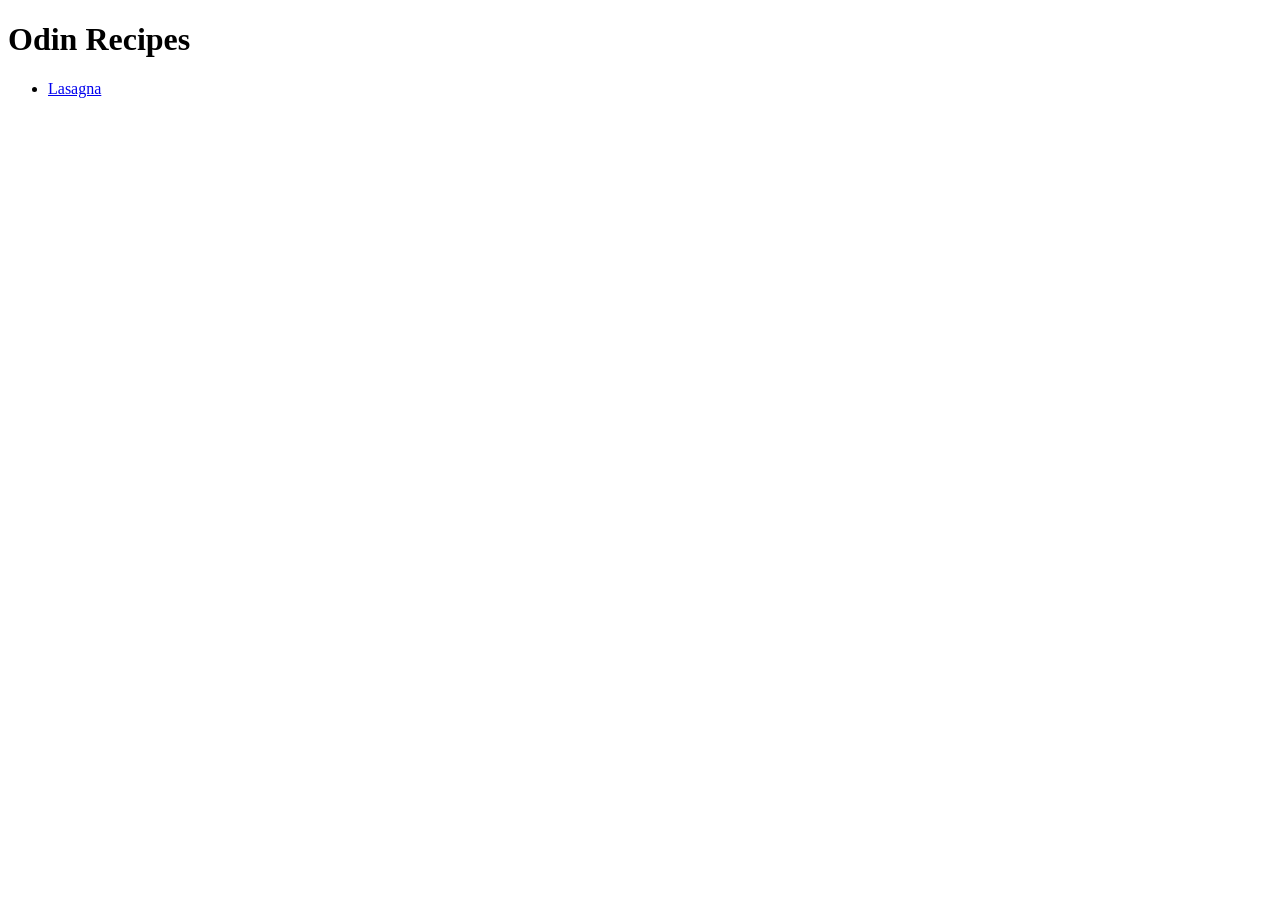
==== index.html @ d3d0c1ac "add the index and lasagna html files" ====
<!DOCTYPE html>
<html lang="en">
<head>
    <meta charset="UTF-8">
    <meta name="viewport" content="width=device-width, initial-scale=1.0">
    <title>Document</title>
</head>
<body>
    <h1>Odin Recipes</h1>
    <ul>
        <li><a href="recipes/lasagna.html">Lasagna</a></li>
    </ul>
</body>
</html>
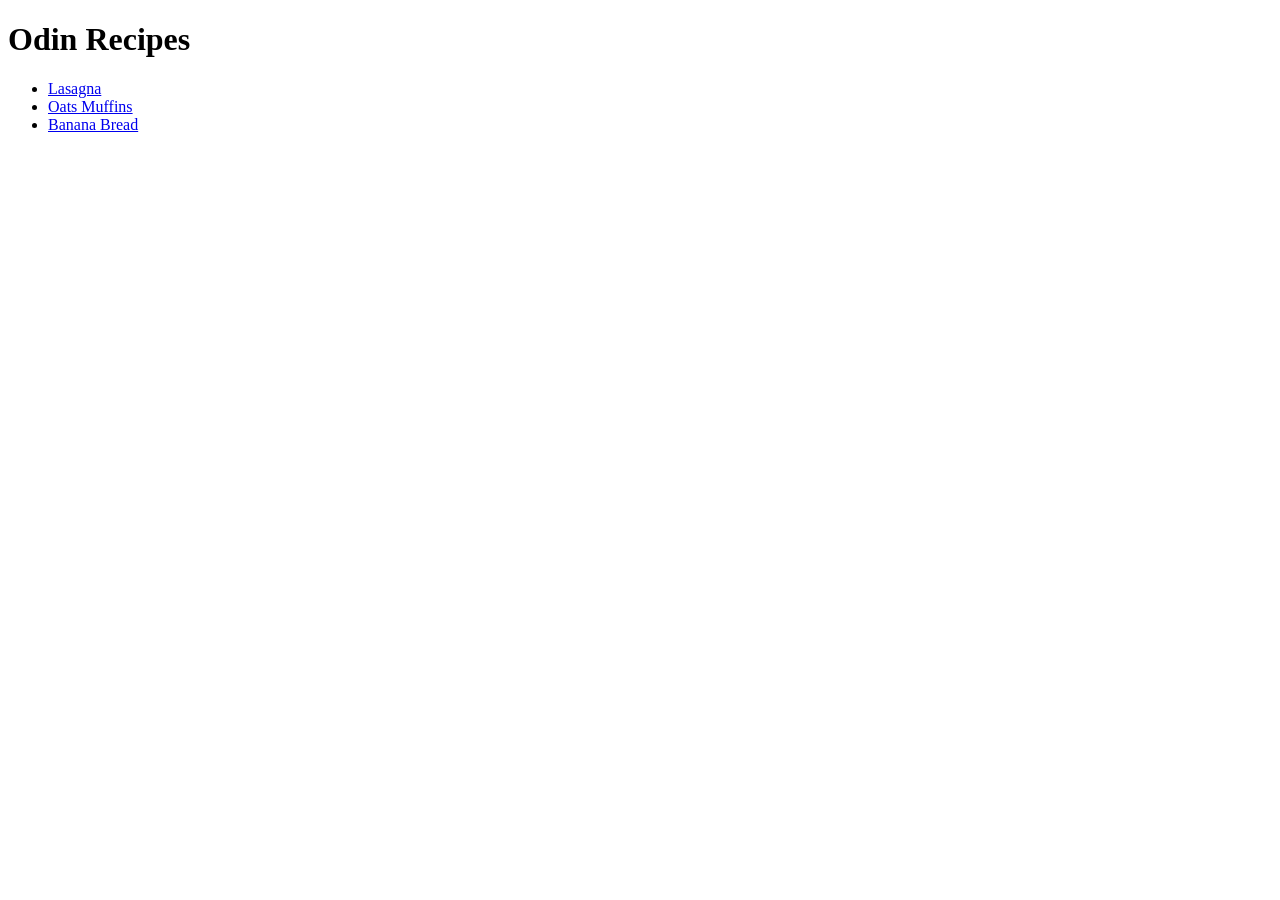
==== commit 7675d292: "add banana bread and oats muffins to recipes" ====
--- a/index.html
+++ b/index.html
@@ -9,6 +9,8 @@
     <h1>Odin Recipes</h1>
     <ul>
         <li><a href="recipes/lasagna.html">Lasagna</a></li>
+        <li><a href="recipes/oatMuffins.html">Oats Muffins</a></li>
+        <li><a href="recipes/bananaBread.html">Banana Bread</a></li>
     </ul>
 </body>
 </html>
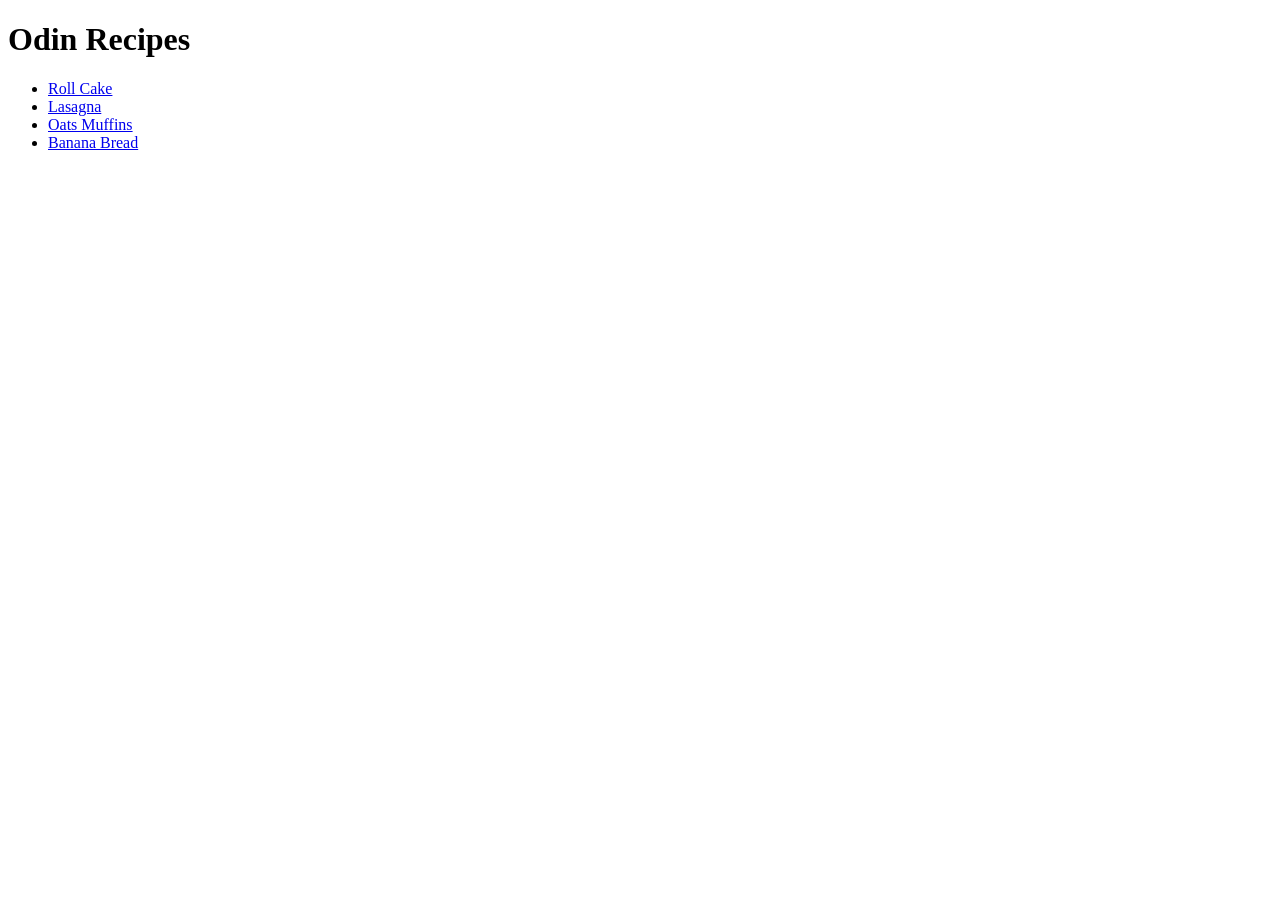
==== commit 1e3d9617: "add new cake roll recipe" ====
--- a/index.html
+++ b/index.html
@@ -8,6 +8,7 @@
 <body>
     <h1>Odin Recipes</h1>
     <ul>
+        <li><a href="recipes/rollCake.html">Roll Cake</a></li>
         <li><a href="recipes/lasagna.html">Lasagna</a></li>
         <li><a href="recipes/oatMuffins.html">Oats Muffins</a></li>
         <li><a href="recipes/bananaBread.html">Banana Bread</a></li>
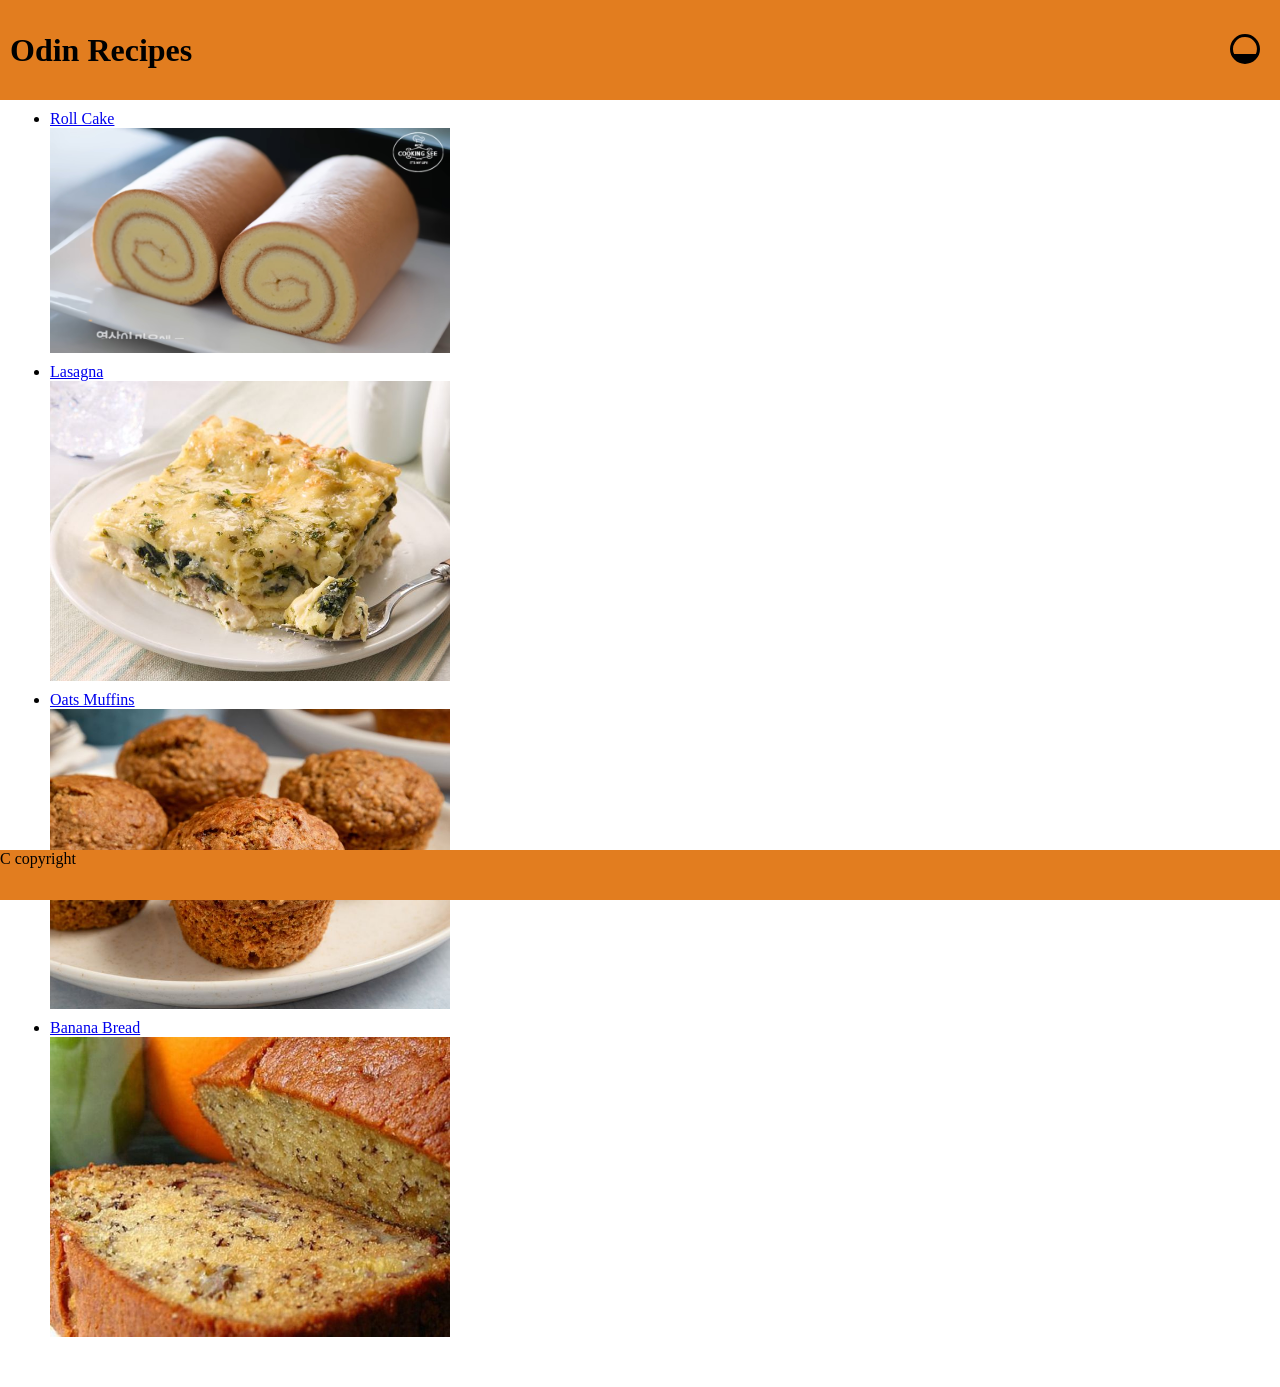
==== commit f3b9351a: "add dark mode" ====
--- a/index.html
+++ b/index.html
@@ -3,15 +3,34 @@
 <head>
     <meta charset="UTF-8">
     <meta name="viewport" content="width=device-width, initial-scale=1.0">
+    <link rel="stylesheet" href="style.css">
     <title>Document</title>
 </head>
 <body>
-    <h1>Odin Recipes</h1>
-    <ul>
-        <li><a href="recipes/rollCake.html">Roll Cake</a></li>
-        <li><a href="recipes/lasagna.html">Lasagna</a></li>
-        <li><a href="recipes/oatMuffins.html">Oats Muffins</a></li>
-        <li><a href="recipes/bananaBread.html">Banana Bread</a></li>
+    <header>
+        <h1>Odin Recipes</h1>
+        <button><img class="imgBtn" src="resources/icons/sunrise.svg" alt="" width="30px"></button>
+    </header>
+    <main>
+        <ul>
+        <li><a href="recipes/rollCake.html">Roll Cake</a>
+            <img src="recipes/img/rollCake/rollCake.jpg" alt="">
+        </li>
+        <li><a href="recipes/lasagna.html">Lasagna</a>
+            <img src="recipes/img/lasagna.jpeg" alt="">
+        </li>
+        <li><a href="recipes/oatMuffins.html">Oats Muffins</a>
+            <img src="recipes/img/muffins.jpg" alt="">
+        </li>
+        <li><a href="recipes/bananaBread.html">Banana Bread</a>
+        <img src="recipes/img/bananaBread.jpg" alt="">
+        </li>
     </ul>
+    </main>
+    <footer>
+        <p>C copyright </p>
+    </footer>
+
+    <script src="main.js"></script>
 </body>
 </html>
--- a/style.css
+++ b/style.css
@@ -0,0 +1,89 @@
+* {
+    margin: 0;
+    padding: 0;
+    box-sizing: border-box;
+}
+
+:root {
+    --main: rgb(226, 125, 31);
+}
+
+
+
+
+header {
+    height: 100px;
+    width: 100%;
+    position: fixed;
+    background-color: var(--main);
+    display: flex;
+    justify-content: space-between;
+    align-items: center;
+}
+
+header img {
+     padding-right: 20px;
+     width: 50px;
+     color: gray;
+}
+
+h1 {
+    display: inline-block;
+    padding-left: 10px;
+    
+}
+
+button {
+    background-color: var(--main);
+    border: none;
+    transition: transform 0.1s ease-in-out;
+    
+}
+
+button:hover {
+    transform: scale(1.2);
+    cursor: pointer;
+
+}
+
+
+
+main {
+
+    padding: 100px 50px 50px 50px;
+
+}
+
+main img {
+    width: 400px;
+    display: block;
+   
+}
+
+li {
+    padding-top: 10px;
+}
+
+
+
+
+footer {
+    position: fixed;
+    bottom: 0;
+    height: 50px;
+    width: 100%;
+    background-color: var(--main);
+}
+
+.dark {
+    background-color: black;
+    color: var(--main);
+}
+
+.darkMain {
+    background: var(--main)
+}
+
+.darkBtn {
+    background-color: black;
+}
